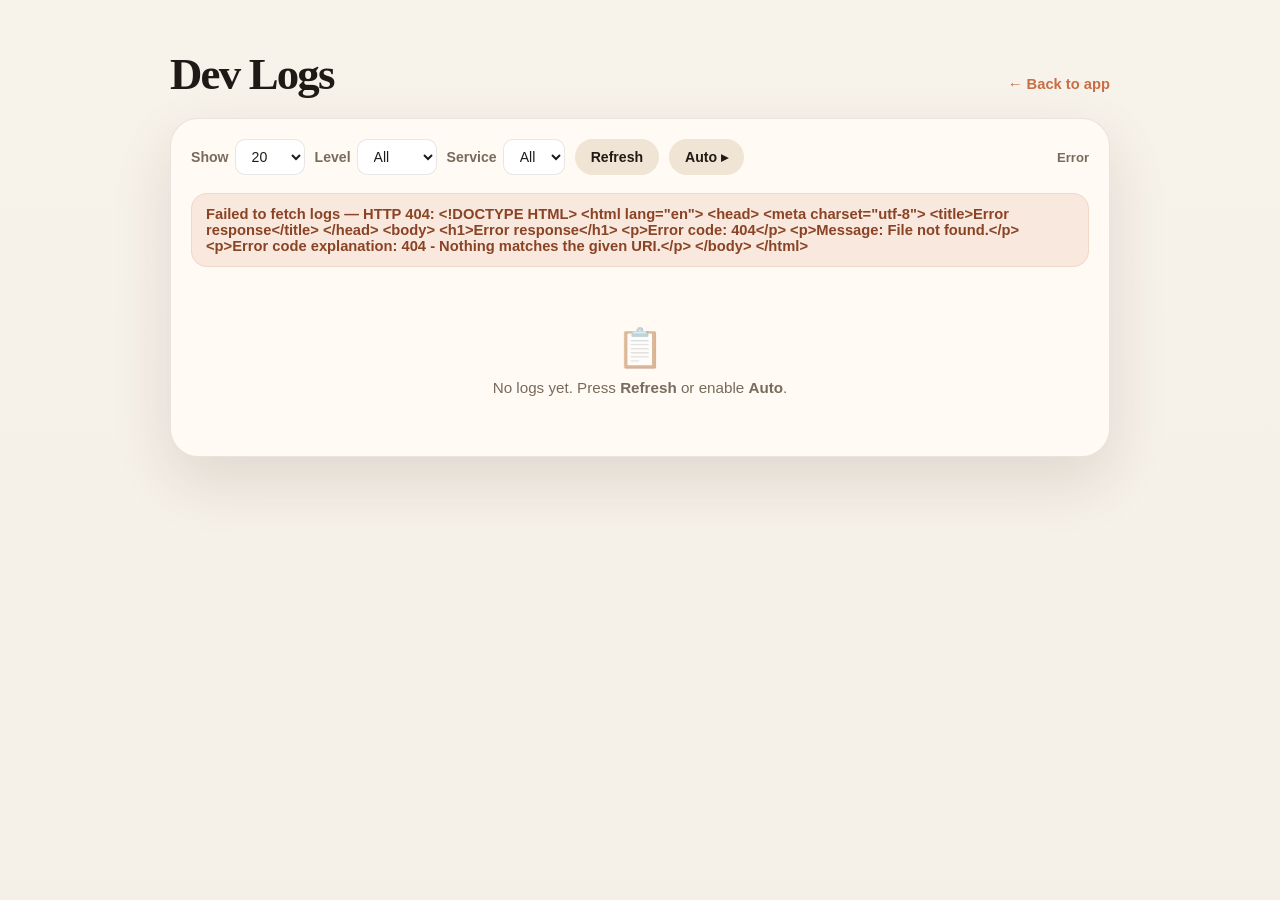
==== frontend/dev-logs.html @ 35f2d6fd "Add dev logs HTML page and update dev log endpoint to serve HTML or JSON" ====
<!doctype html>
<html lang="en">
<head>
  <meta charset="utf-8" />
  <meta name="viewport" content="width=device-width, initial-scale=1" />
  <title>Dev Logs — Video Streaming</title>
  <style>
    :root {
      --bg: #f4efe7;
      --panel: #fffaf3;
      --panel-2: #f0e4d4;
      --text: #1f1a15;
      --muted: #786b5d;
      --line: rgba(31, 26, 21, 0.1);
      --accent: #c96d44;
      --accent-2: #dba55a;
      --accent-3: #4f8a78;
      --success-bg: rgba(79, 138, 120, 0.12);
      --success-text: #2d6655;
      --warn-bg: rgba(219, 165, 90, 0.14);
      --warn-text: #7a5a1e;
      --danger-bg: rgba(201, 109, 68, 0.12);
      --danger-text: #8a4324;
      --sans: "Avenir Next", "Segoe UI", sans-serif;
      --serif: "Iowan Old Style", Georgia, serif;
      --shadow: rgba(62, 42, 24, 0.12);
    }

    * { box-sizing: border-box; }

    body {
      margin: 0;
      min-height: 100vh;
      background: linear-gradient(180deg, #f7f2ea 0%, var(--bg) 100%);
      color: var(--text);
      font-family: var(--sans);
    }

    .shell {
      max-width: 980px;
      margin: 0 auto;
      padding: 48px 20px;
    }

    /* ── Header ────────────────────────────────────── */
    .page-header {
      display: flex;
      align-items: baseline;
      justify-content: space-between;
      gap: 14px;
      margin-bottom: 18px;
      flex-wrap: wrap;
    }

    .page-header h1 {
      margin: 0;
      font-family: var(--serif);
      font-size: 2.8rem;
      font-weight: 600;
      letter-spacing: -0.04em;
    }

    .back-link {
      color: var(--accent);
      text-decoration: none;
      font-weight: 700;
      font-size: 0.92rem;
    }
    .back-link:hover { text-decoration: underline; }

    /* ── Main panel ────────────────────────────────── */
    .panel {
      padding: 20px;
      border-radius: 28px;
      background: var(--panel);
      border: 1px solid var(--line);
      box-shadow: 0 24px 60px var(--shadow);
    }

    /* ── Toolbar ───────────────────────────────────── */
    .toolbar {
      display: flex;
      align-items: center;
      flex-wrap: wrap;
      gap: 10px;
      margin-bottom: 18px;
    }

    .toolbar-group {
      display: flex;
      align-items: center;
      gap: 6px;
    }

    .toolbar label {
      font-size: 0.88rem;
      color: var(--muted);
      font-weight: 600;
    }

    .toolbar select {
      padding: 8px 12px;
      border-radius: 10px;
      border: 1px solid var(--line);
      background: #fff;
      color: var(--text);
      font: inherit;
      font-size: 0.88rem;
      cursor: pointer;
    }
    .toolbar select:focus {
      outline: none;
      border-color: rgba(201, 109, 68, 0.45);
      box-shadow: 0 0 0 4px rgba(201, 109, 68, 0.12);
    }

    button {
      padding: 10px 16px;
      border: 0;
      border-radius: 999px;
      background: linear-gradient(90deg, var(--accent), var(--accent-2));
      color: #fffaf3;
      font: inherit;
      font-weight: 700;
      font-size: 0.88rem;
      cursor: pointer;
    }
    button:disabled { opacity: 0.55; cursor: not-allowed; }

    button.secondary {
      background: var(--panel-2);
      color: var(--text);
    }

    button.active-toggle {
      background: var(--accent-3);
      color: #fff;
    }

    .spacer { flex: 1; }

    .live-dot {
      display: inline-block;
      width: 8px;
      height: 8px;
      border-radius: 50%;
      background: var(--accent-3);
      margin-right: 4px;
      animation: pulse 1.6s ease-in-out infinite;
    }

    @keyframes pulse {
      0%, 100% { opacity: 1; }
      50% { opacity: 0.3; }
    }

    .status-text {
      font-size: 0.82rem;
      color: var(--muted);
      font-weight: 600;
    }

    /* ── Log list ──────────────────────────────────── */
    .log-list {
      display: flex;
      flex-direction: column;
      gap: 8px;
      max-height: 75vh;
      overflow-y: auto;
      scroll-behavior: smooth;
    }

    .log-empty {
      padding: 40px 20px;
      text-align: center;
      color: var(--muted);
      font-size: 0.95rem;
    }

    .log-empty .empty-icon {
      font-size: 2.4rem;
      margin-bottom: 8px;
      opacity: 0.5;
    }

    /* ── Individual log entry ──────────────────────── */
    .log-entry {
      display: grid;
      grid-template-columns: auto 1fr;
      gap: 0 14px;
      padding: 14px 16px;
      border-radius: 16px;
      background: #fff;
      border: 1px solid var(--line);
      transition: border-color 0.18s ease, background 0.18s ease;
      animation: slideIn 0.25s ease-out;
    }

    @keyframes slideIn {
      from { opacity: 0; transform: translateY(6px); }
      to   { opacity: 1; transform: translateY(0); }
    }

    .log-entry:hover {
      border-color: rgba(31, 26, 21, 0.18);
    }

    .log-entry.level-info {
      border-left: 4px solid var(--accent-3);
    }
    .log-entry.level-warn {
      border-left: 4px solid var(--accent-2);
      background: var(--warn-bg);
    }
    .log-entry.level-error {
      border-left: 4px solid var(--accent);
      background: var(--danger-bg);
    }

    /* Left column: level badge */
    .log-level {
      grid-row: 1 / 3;
      display: flex;
      align-items: center;
      justify-content: center;
      width: 56px;
      height: 56px;
      border-radius: 14px;
      font-weight: 800;
      font-size: 0.72rem;
      letter-spacing: 0.04em;
      text-transform: uppercase;
      flex-shrink: 0;
    }

    .level-info .log-level {
      background: var(--success-bg);
      color: var(--success-text);
    }
    .level-warn .log-level {
      background: var(--warn-bg);
      color: var(--warn-text);
    }
    .level-error .log-level {
      background: var(--danger-bg);
      color: var(--danger-text);
    }

    /* Right column: meta + message */
    .log-meta {
      display: flex;
      align-items: center;
      gap: 8px;
      flex-wrap: wrap;
      min-width: 0;
    }

    .log-service {
      display: inline-block;
      padding: 3px 10px;
      border-radius: 999px;
      background: var(--panel-2);
      color: var(--text);
      font-size: 0.78rem;
      font-weight: 700;
      white-space: nowrap;
    }

    .log-time {
      font-size: 0.78rem;
      color: var(--muted);
      white-space: nowrap;
    }

    .log-message {
      margin: 0;
      font-size: 0.92rem;
      line-height: 1.5;
      color: var(--text);
      word-break: break-word;
    }

    .level-error .log-message { color: var(--danger-text); }
    .level-warn .log-message { color: var(--warn-text); }

    /* ── Error banner ──────────────────────────────── */
    .error-banner {
      margin-bottom: 18px;
      padding: 12px 14px;
      border-radius: 16px;
      background: var(--danger-bg);
      color: var(--danger-text);
      border: 1px solid rgba(201, 109, 68, 0.15);
      font-weight: 700;
      font-size: 0.92rem;
    }

    .hidden { display: none !important; }

    /* ── Responsive ────────────────────────────────── */
    @media (max-width: 760px) {
      .shell { padding: 20px 14px; }
      .panel { padding: 14px; border-radius: 22px; }
      .page-header h1 { font-size: 2rem; }
      .toolbar { gap: 8px; }
      .log-level { width: 44px; height: 44px; font-size: 0.66rem; }
    }
  </style>
</head>
<body>
  <main class="shell">
    <header class="page-header">
      <h1>Dev Logs</h1>
      <a href="/" class="back-link">← Back to app</a>
    </header>

    <section class="panel">
      <!-- Toolbar -->
      <div class="toolbar">
        <div class="toolbar-group">
          <label for="limitSelect">Show</label>
          <select id="limitSelect">
            <option value="10">10</option>
            <option value="20" selected>20</option>
            <option value="50">50</option>
            <option value="100">100</option>
            <option value="250">250</option>
            <option value="500">500</option>
            <option value="1000">All</option>
          </select>
        </div>

        <div class="toolbar-group">
          <label for="levelFilter">Level</label>
          <select id="levelFilter">
            <option value="ALL">All</option>
            <option value="INFO">Info</option>
            <option value="WARN">Warn</option>
            <option value="ERROR">Error</option>
          </select>
        </div>

        <div class="toolbar-group">
          <label for="serviceFilter">Service</label>
          <select id="serviceFilter">
            <option value="ALL">All</option>
          </select>
        </div>

        <button id="refreshBtn" class="secondary" type="button">Refresh</button>
        <button id="autoRefreshBtn" type="button" class="secondary">Auto ▸</button>

        <span class="spacer"></span>

        <span id="statusIndicator" class="status-text"></span>
      </div>

      <!-- Error banner -->
      <div id="errorBanner" class="error-banner hidden"></div>

      <!-- Log entries -->
      <div id="logList" class="log-list">
        <div class="log-empty">
          <div class="empty-icon">📋</div>
          <div>No logs yet. Press <strong>Refresh</strong> or enable <strong>Auto</strong>.</div>
        </div>
      </div>
    </section>
  </main>

  <script>
    const logList = document.getElementById("logList");
    const limitSelect = document.getElementById("limitSelect");
    const levelFilter = document.getElementById("levelFilter");
    const serviceFilter = document.getElementById("serviceFilter");
    const refreshBtn = document.getElementById("refreshBtn");
    const autoRefreshBtn = document.getElementById("autoRefreshBtn");
    const statusIndicator = document.getElementById("statusIndicator");
    const errorBanner = document.getElementById("errorBanner");

    let autoRefreshId = null;
    const AUTO_REFRESH_MS = 3000;
    let knownServices = new Set();
    let allLogs = [];
    let totalInQueue = 0;

    /* ── Fetch logs ─────────────────────────────────── */
    async function fetchLogs() {
      const limit = limitSelect.value;
      try {
        const resp = await fetch(`/dev-logs?format=json&limit=${limit}`);
        if (!resp.ok) {
          const body = await resp.text();
          throw new Error(`HTTP ${resp.status}: ${body}`);
        }
        const data = await resp.json();
        allLogs = data.logs || [];
        totalInQueue = data.total || allLogs.length;
        updateServiceFilterOptions(allLogs);
        renderLogs();
        hideError();
        updateStatus(`showing ${allLogs.length} of ${totalInQueue} in queue`);
      } catch (err) {
        showError(`Failed to fetch logs — ${err.message}`);
        updateStatus("Error");
      }
    }

    /* ── Render ──────────────────────────────────────── */
    function renderLogs() {
      const level = levelFilter.value;
      const service = serviceFilter.value;

      const filtered = allLogs.filter(log => {
        if (level !== "ALL" && log.level !== level) return false;
        if (service !== "ALL" && log.service !== service) return false;
        return true;
      });

      if (filtered.length === 0) {
        logList.innerHTML =
          `<div class="log-empty">` +
            `<div class="empty-icon">📋</div>` +
            `<div>${allLogs.length > 0 ? "No logs match the current filters." : "No logs in the queue."}</div>` +
          `</div>`;
        return;
      }

      logList.innerHTML = filtered.map(renderEntry).join("");
      logList.scrollTop = logList.scrollHeight;
    }

    function renderEntry(log) {
      const levelClass = `level-${(log.level || "info").toLowerCase()}`;
      const time = formatTime(log.emittedAt);
      const escapedMsg = escapeHtml(log.message || log.formattedMessage || "");
      const escapedService = escapeHtml(log.service || "unknown");

      return (
        `<div class="log-entry ${levelClass}">` +
          `<div class="log-level">${escapeHtml(log.level || "INFO")}</div>` +
          `<div class="log-meta">` +
            `<span class="log-service">${escapedService}</span>` +
            `<span class="log-time">${time}</span>` +
          `</div>` +
          `<p class="log-message">${escapedMsg}</p>` +
        `</div>`
      );
    }

    function formatTime(iso) {
      if (!iso) return "";
      try {
        const d = new Date(iso);
        if (isNaN(d.getTime())) return iso;
        return d.toLocaleString(undefined, {
          month: "short", day: "numeric",
          hour: "2-digit", minute: "2-digit", second: "2-digit",
          hour12: false
        });
      } catch (_) {
        return iso;
      }
    }

    function escapeHtml(s) {
      const el = document.createElement("span");
      el.textContent = s;
      return el.innerHTML;
    }

    /* ── Service filter discovery ─────────────────── */
    function updateServiceFilterOptions(logs) {
      logs.forEach(l => { if (l.service) knownServices.add(l.service); });
      const current = serviceFilter.value;
      const opts = ["ALL", ...Array.from(knownServices).sort()];

      serviceFilter.innerHTML = opts.map(s => {
        const label = s === "ALL" ? "All" : s;
        const selected = s === current ? " selected" : "";
        return `<option value="${escapeHtml(s)}"${selected}>${escapeHtml(label)}</option>`;
      }).join("");
    }

    /* ── Auto-refresh ────────────────────────────────── */
    function toggleAutoRefresh() {
      if (autoRefreshId) {
        clearInterval(autoRefreshId);
        autoRefreshId = null;
        autoRefreshBtn.textContent = "Auto ▸";
        autoRefreshBtn.classList.remove("active-toggle");
        updateStatus("Auto-refresh paused");
      } else {
        fetchLogs();
        autoRefreshId = setInterval(fetchLogs, AUTO_REFRESH_MS);
        autoRefreshBtn.textContent = "Auto ■";
        autoRefreshBtn.classList.add("active-toggle");
        updateStatus("Auto-refreshing…");
      }
    }

    /* ── Status / error helpers ──────────────────────── */
    function updateStatus(msg) {
      if (!statusIndicator) return;
      const isLive = autoRefreshId !== null;
      statusIndicator.innerHTML = isLive
        ? `<span class="live-dot"></span> ${escapeHtml(msg)}`
        : escapeHtml(msg);
    }

    function showError(msg) {
      if (!errorBanner) return;
      errorBanner.textContent = msg;
      errorBanner.classList.remove("hidden");
    }

    function hideError() {
      if (!errorBanner) return;
      errorBanner.classList.add("hidden");
    }

    /* ── Event wiring ────────────────────────────────── */
    refreshBtn.addEventListener("click", fetchLogs);
    autoRefreshBtn.addEventListener("click", toggleAutoRefresh);
    levelFilter.addEventListener("change", renderLogs);
    serviceFilter.addEventListener("change", renderLogs);
    limitSelect.addEventListener("change", fetchLogs);

    /* Initial fetch */
    fetchLogs();
  </script>
</body>
</html>
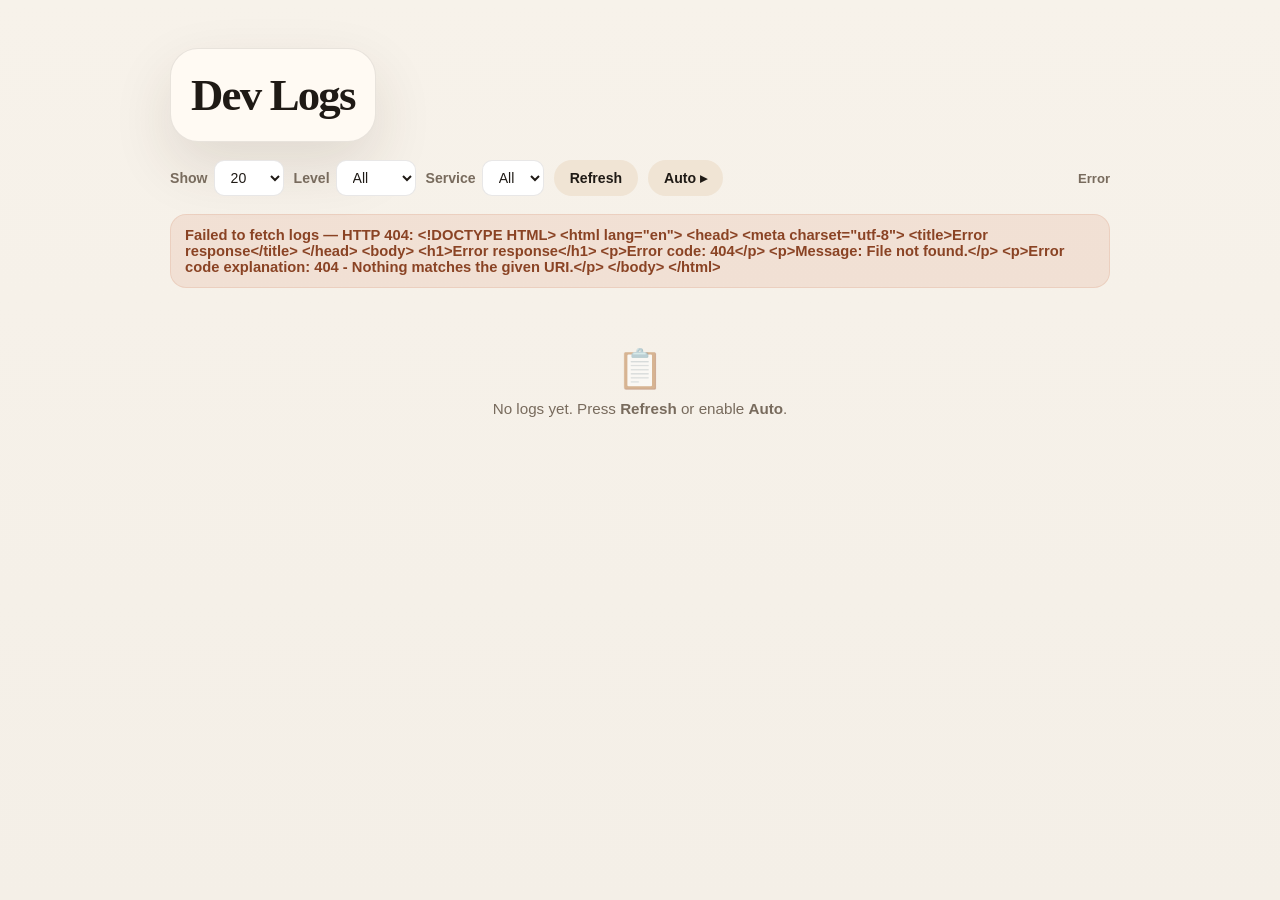
==== commit e40726aa: "Remove back link from dev logs page header" ====
--- a/frontend/dev-logs.html
+++ b/frontend/dev-logs.html
@@ -60,16 +60,7 @@
       letter-spacing: -0.04em;
     }
 
-    .back-link {
-      color: var(--accent);
-      text-decoration: none;
-      font-weight: 700;
-      font-size: 0.92rem;
-    }
-    .back-link:hover { text-decoration: underline; }
-
-    /* ── Main panel ────────────────────────────────── */
-    .panel {
+    .page-header h1 {
       padding: 20px;
       border-radius: 28px;
       background: var(--panel);
@@ -311,7 +302,6 @@
   <main class="shell">
     <header class="page-header">
       <h1>Dev Logs</h1>
-      <a href="/" class="back-link">← Back to app</a>
     </header>
 
     <section class="panel">
@@ -531,13 +521,3 @@
   </script>
 </body>
 </html>
-
-
-
-
-
-
-
-
-
-
